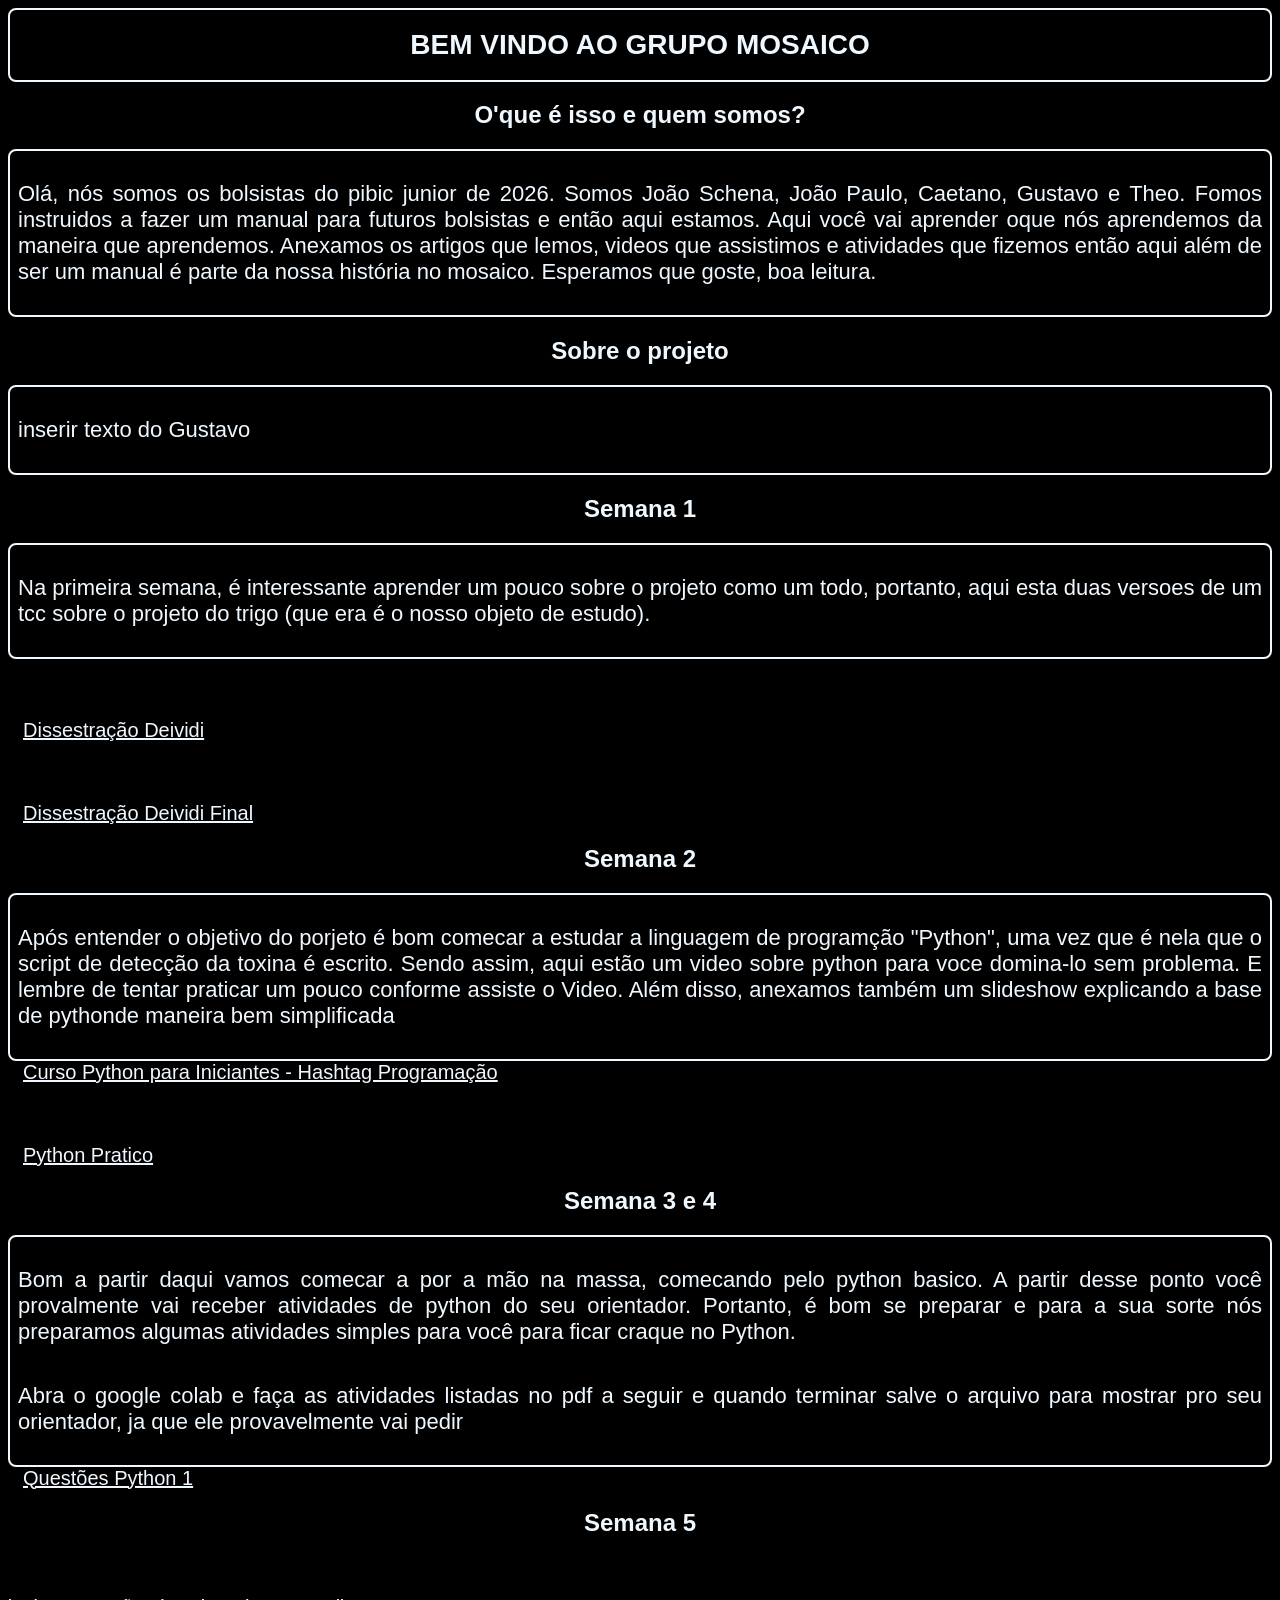
==== index.html @ 71459a46 "Rename on_boarding.html to index.html" ====
<!DOCTYPE html>

<head>
    <html lang="pt-br">
    <meta charset="UTF-8">
    <title>Grupo Mosaico</title>
    <link rel="stylesheet" href="on_boarding.css">
    <style>
        body {
            background-color: black;
        }
    </style>
</head>

<body>
    <div class="quadrado"><h1>
        BEM VINDO AO GRUPO MOSAICO
    </h1></div>
    <h2>
        O'que é isso e quem somos?
    </h2>
    <div class="quadrado">
        <p>
            Olá, nós somos os bolsistas do pibic junior de 2026. Somos João Schena, João Paulo, Caetano,
            Gustavo e Theo. Fomos instruidos a fazer um manual para futuros bolsistas e então aqui estamos.
            Aqui você vai aprender oque nós aprendemos da maneira que aprendemos. Anexamos os artigos que lemos,
            videos que assistimos e atividades que fizemos então aqui além de ser um manual é parte da nossa
            história no mosaico. Esperamos que goste, boa leitura.
        </p>
    </div>
    <h2>
        Sobre o projeto
    </h2>
    <div class="quadrado">
        <p>
            inserir texto do Gustavo
        </p>
    </div>
    <h2>
        Semana 1
    </h2>
    <div class="quadrado">
        <p>
            Na primeira semana, é interessante aprender um pouco sobre o projeto como um todo,
            portanto, aqui esta duas versoes de um tcc sobre o projeto do trigo (que era é o
            nosso objeto de estudo).
        </p>
    </div>
        </p>
    </div>

    <div><a href="Apresentação Dissertação - Deividi.pdf" download="Apresentação Dissertação - Deividi.pdf">
            Dissestração Deividi

        </a>
        <p></p>
        <a href="Dissertação_Mestrado_Deividi_Zaions_Final.pdf"
            download="Dissertação_Mestrado_Deividi_Zaions_Final.pdf">
            Dissestração Deividi Final
        </a>
    </div>
    <h2>
        Semana 2
    </h2>
    <div class="quadrado">
        <p>
            Após entender o objetivo do porjeto é bom comecar a estudar a linguagem de programção "Python",
            uma vez que é nela que o script de detecção da toxina é escrito. Sendo assim, aqui estão um video
            sobre python para voce domina-lo sem problema. E lembre de tentar praticar um pouco conforme assiste
            o Video. Além disso, anexamos também um slideshow explicando a base de pythonde maneira bem simplificada
        </p>
    </div>
    <div><a href="https://www.youtube.com/live/BxMtSb2w9Sk">
            Curso Python para Iniciantes - Hashtag Programação
        </a>
        <p></p>
        <a href="Python_Pratico.pptx" download="Python_Pratico.pptx">
            Python Pratico
        </a>
    </div>
    <h2>
        Semana 3 e 4
    </h2>
    <div class="quadrado">
        <p>
            Bom a partir daqui vamos comecar a por a mão na massa, comecando pelo python basico. A partir
            desse ponto você provalmente vai receber atividades de python do seu orientador. Portanto, é bom se
            preparar e para a sua sorte nós preparamos algumas atividades simples para você para ficar craque
            no Python.
        </p>
        <p>
            Abra o google colab e faça as atividades listadas no pdf a seguir e quando terminar salve o
            arquivo para mostrar pro seu orientador, ja que ele provavelmente vai pedir
        </p>
    </div>
    <div><a href="questões.pdf" download="questões.pdf">
            Questões Python 1
        </a></div>
    <h2>
        Semana 5
    </h2>
    <div>
        <p>

        </p>
    </div>
    <h4>html e css por João Schena, joaoschena03@gmail.com</h4>

</body>
---- on_boarding.css ----
h1 {
    color: aliceblue;
    font-size: 28px;
    font-family: Verdana, Geneva, Tahoma, sans-serif;
    text-align: center;
}
h2 {
    color: aliceblue;
    font-size: 24 px ;
    font-family: Verdana, Geneva, Tahoma, sans-serif;
    text-align: center;
}
div {
    border-left: 15px solid black;
}
p {
    text-align: justify;
    padding: 8px;
    color: aliceblue;
    font-size: 22px;
    font-family: Verdana, Geneva, Tahoma, sans-serif;
}
a {
    color: aliceblue;
    font-size: 20px;
    font-family: Verdana, Geneva, Tahoma, sans-serif;
}
a:hover {
    color: #18aff5 ;
}
h4 {
    color: aliceblue ;
    font-size: 14px ;
    font-family: Arial, Helvetica, sans-serif;
}
.quadrado {
    border: 2px;
    border-color: aliceblue ;
    border-radius: 8px;
    background-color: transparent;
    border-style: solid;
}
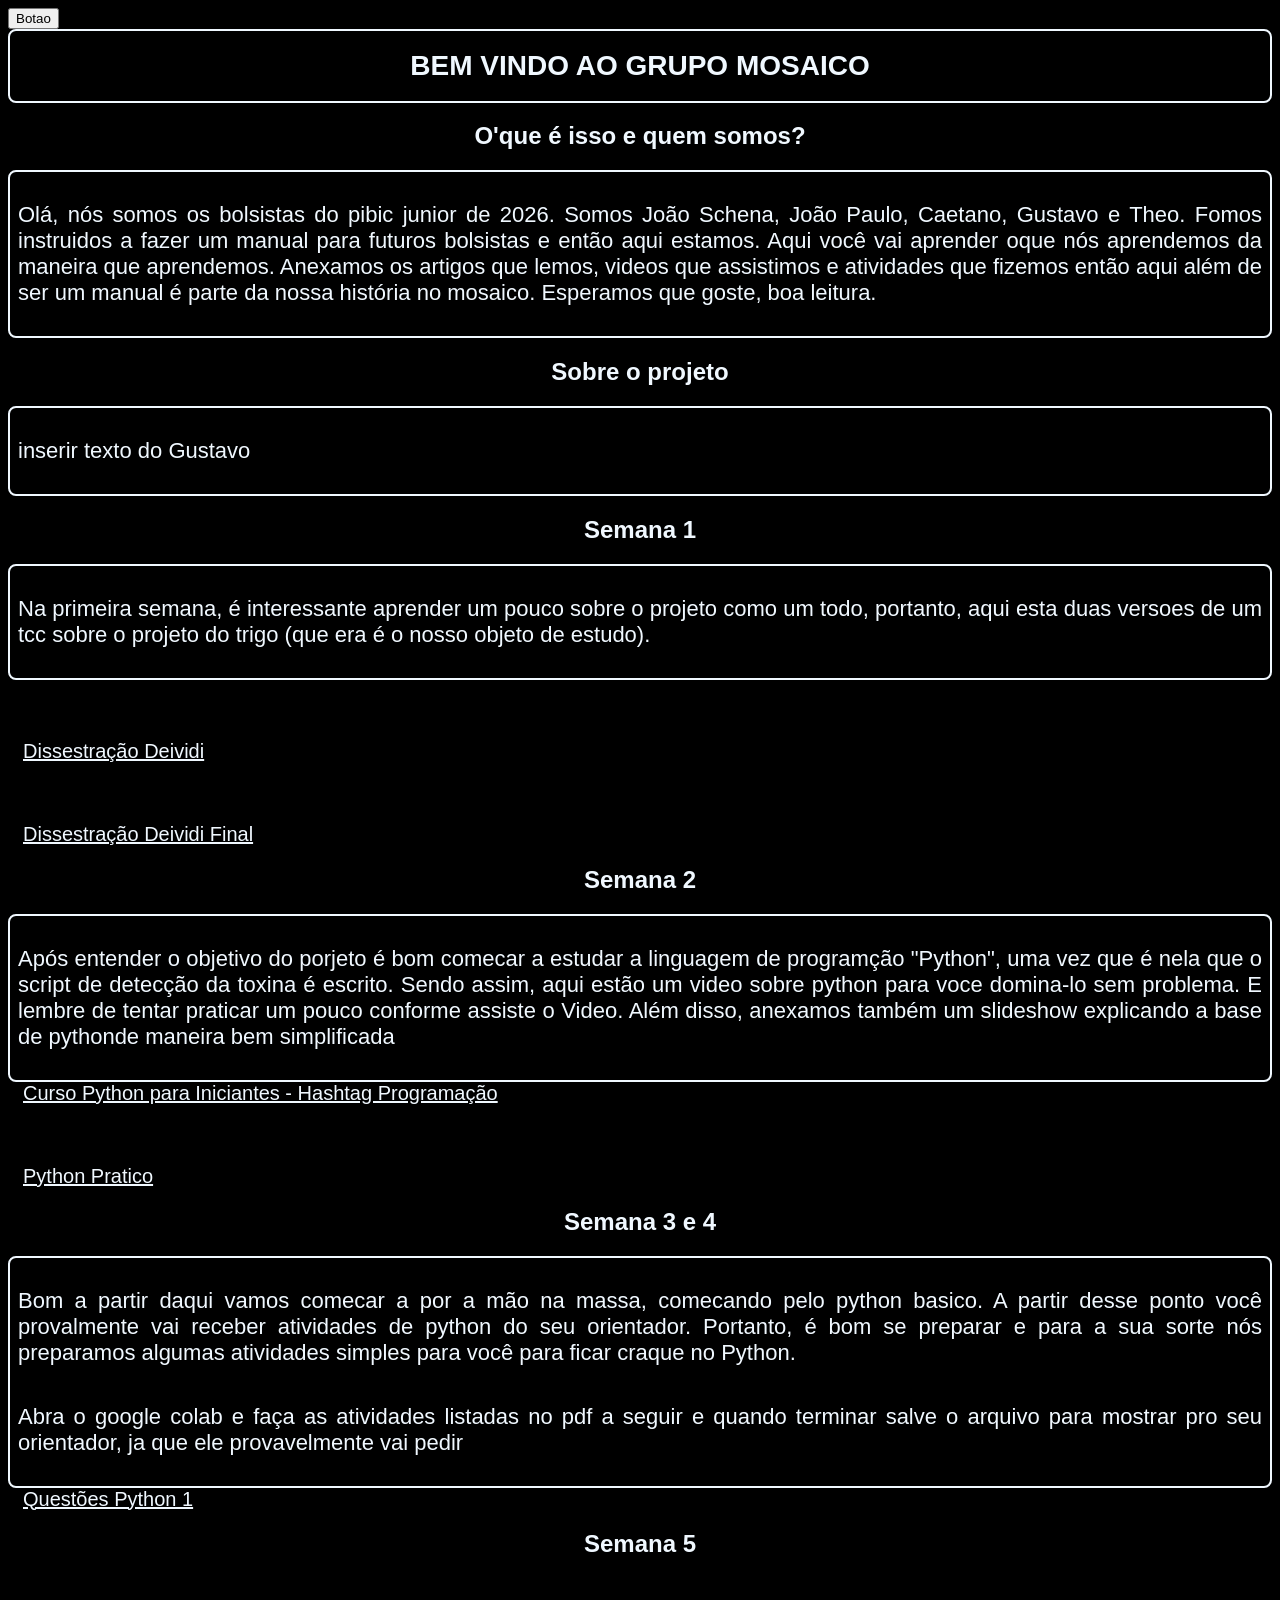
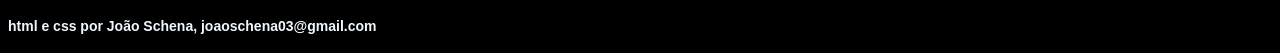
==== commit 31f4fcae: "Update index.html" ====
--- a/index.html
+++ b/index.html
@@ -13,6 +13,8 @@
 </head>
 
 <body>
+    <script src="scripts.js"></script>
+    <button type="button" onclick=not()>Botao</button>
     <div class="quadrado"><h1>
         BEM VINDO AO GRUPO MOSAICO
     </h1></div>
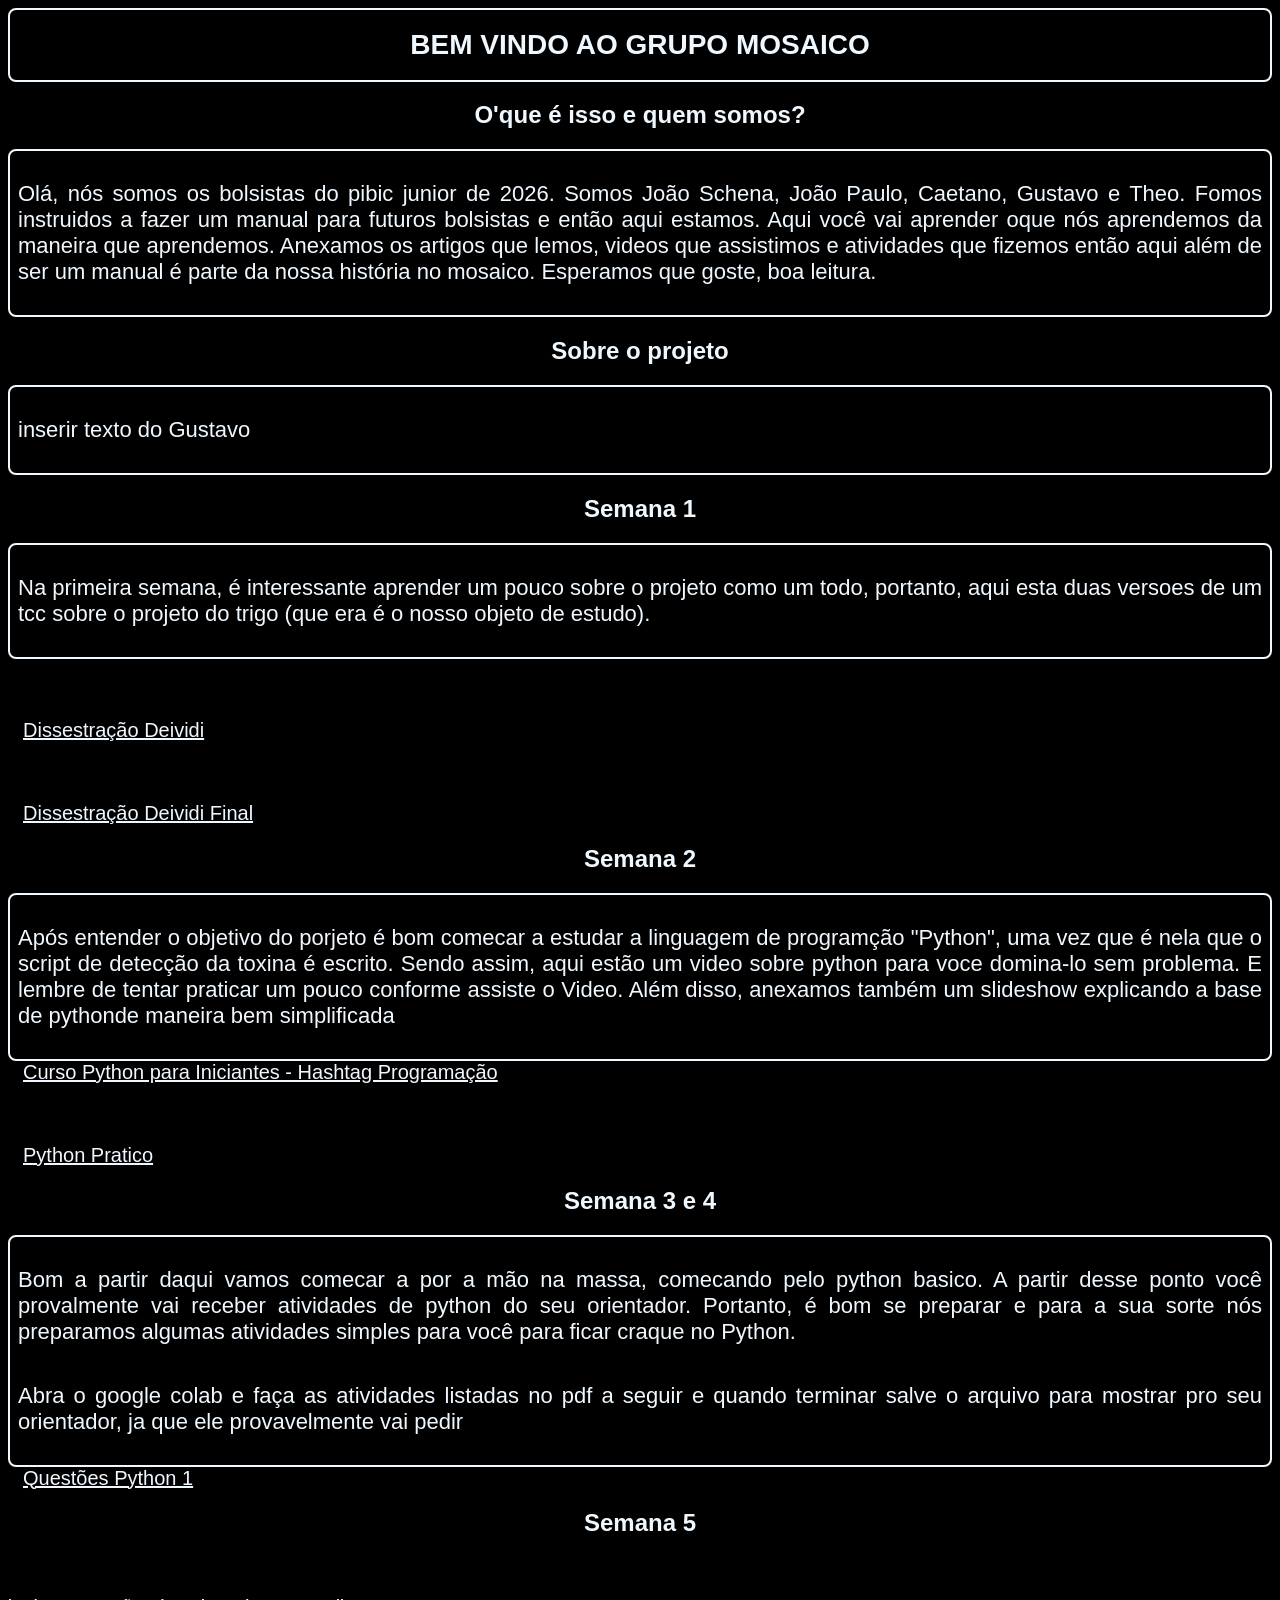
==== commit b1911120: "Update index.html" ====
--- a/index.html
+++ b/index.html
@@ -14,7 +14,6 @@
 
 <body>
     <script src="scripts.js"></script>
-    <button type="button" onclick=not()>Botao</button>
     <div class="quadrado"><h1>
         BEM VINDO AO GRUPO MOSAICO
     </h1></div>
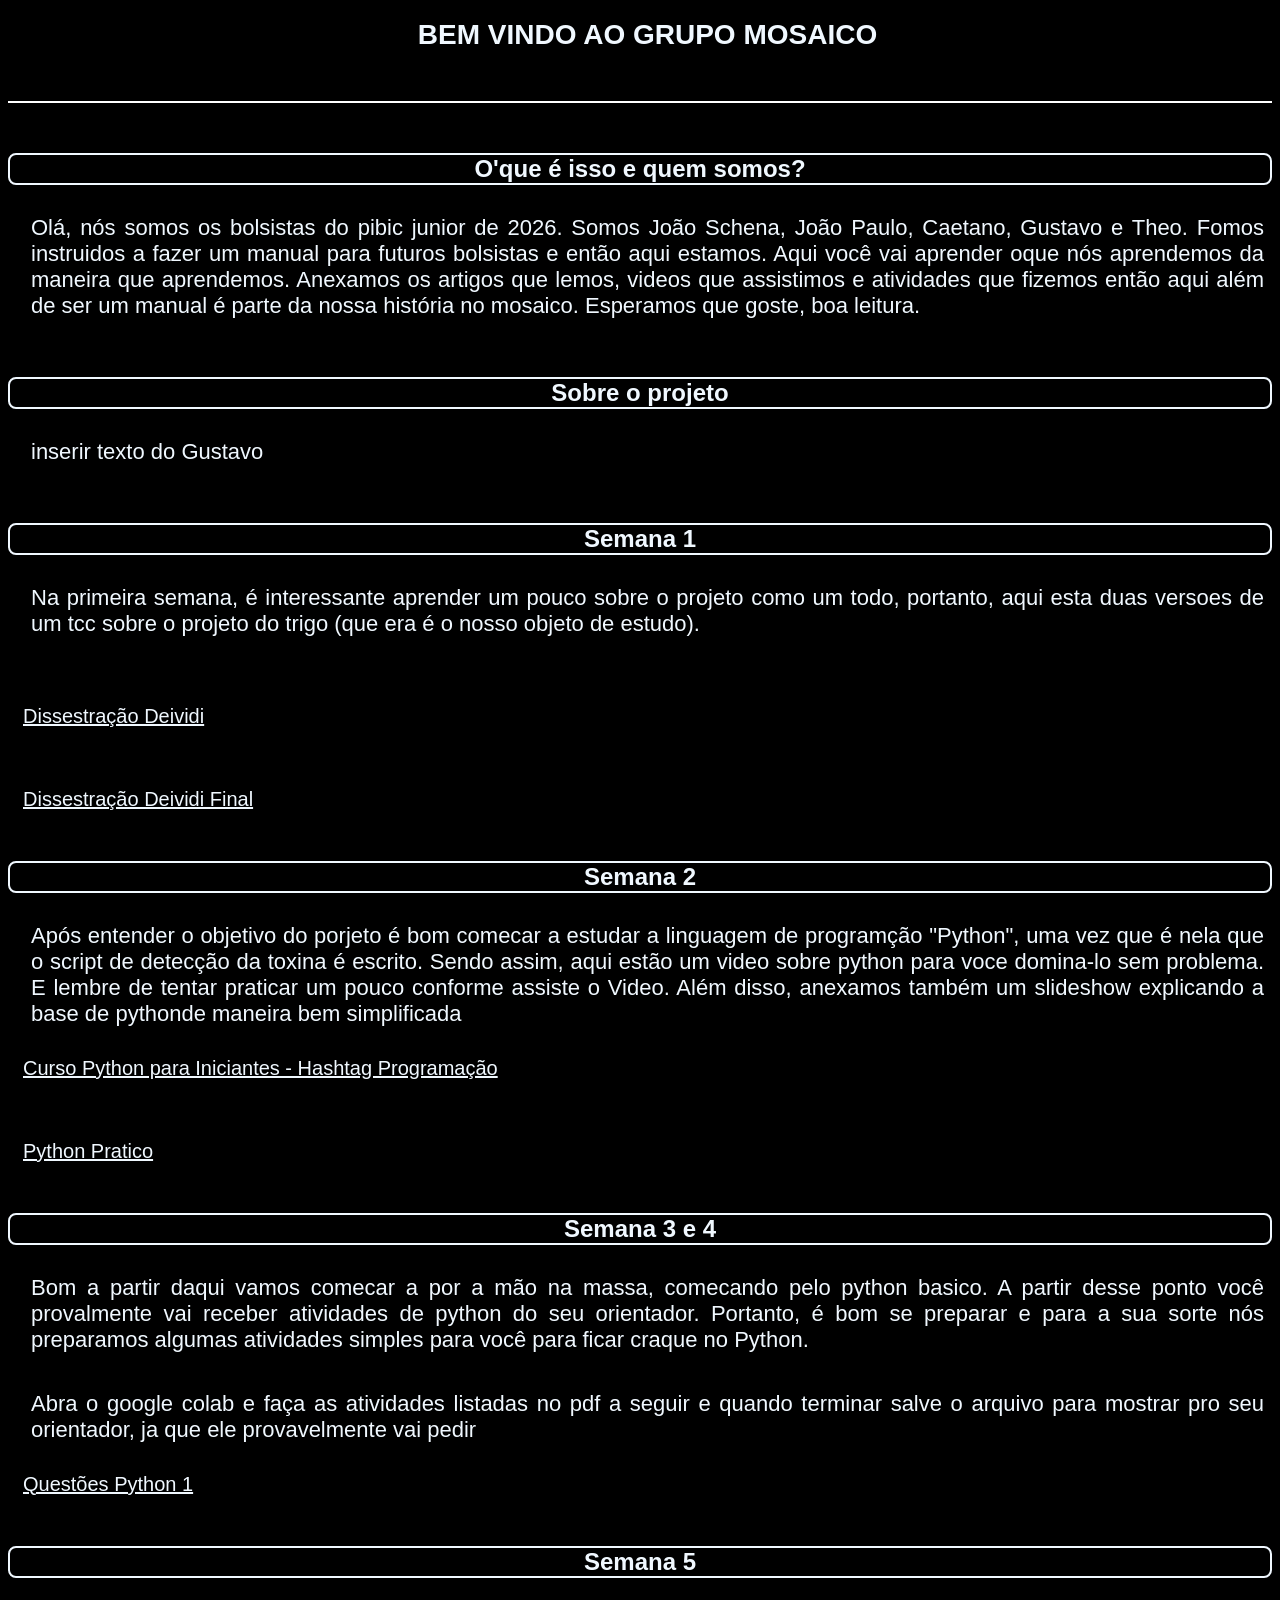
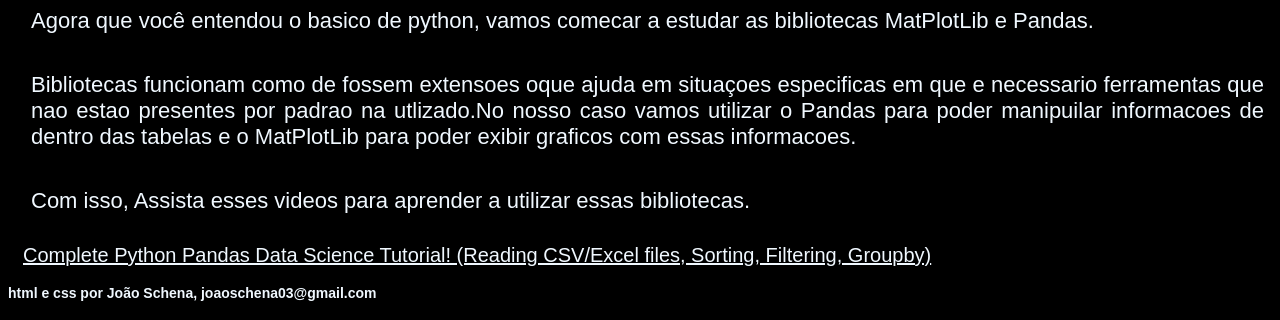
==== commit cceb1ac3: "Update index.html" ====
--- a/index.html
+++ b/index.html
@@ -14,13 +14,15 @@
 
 <body>
     <script src="scripts.js"></script>
-    <div class="quadrado"><h1>
+    <div><h1>
         BEM VINDO AO GRUPO MOSAICO
     </h1></div>
-    <h2>
+    <hr style="border: none; height: 2px; background-color: white;">
+
+    <h2 class="quadrado">
         O'que é isso e quem somos?
     </h2>
-    <div class="quadrado">
+    <div>
         <p>
             Olá, nós somos os bolsistas do pibic junior de 2026. Somos João Schena, João Paulo, Caetano,
             Gustavo e Theo. Fomos instruidos a fazer um manual para futuros bolsistas e então aqui estamos.
@@ -29,18 +31,18 @@
             história no mosaico. Esperamos que goste, boa leitura.
         </p>
     </div>
-    <h2>
+    <h2 class="quadrado">
         Sobre o projeto
     </h2>
-    <div class="quadrado">
+    <div>
         <p>
             inserir texto do Gustavo
         </p>
     </div>
-    <h2>
+    <h2 class="quadrado">
         Semana 1
     </h2>
-    <div class="quadrado">
+    <div>
         <p>
             Na primeira semana, é interessante aprender um pouco sobre o projeto como um todo,
             portanto, aqui esta duas versoes de um tcc sobre o projeto do trigo (que era é o
@@ -60,10 +62,10 @@
             Dissestração Deividi Final
         </a>
     </div>
-    <h2>
+    <h2 class="quadrado">
         Semana 2
     </h2>
-    <div class="quadrado">
+    <div>
         <p>
             Após entender o objetivo do porjeto é bom comecar a estudar a linguagem de programção "Python",
             uma vez que é nela que o script de detecção da toxina é escrito. Sendo assim, aqui estão um video
@@ -79,10 +81,10 @@
             Python Pratico
         </a>
     </div>
-    <h2>
+    <h2 class="quadrado">
         Semana 3 e 4
     </h2>
-    <div class="quadrado">
+    <div>
         <p>
             Bom a partir daqui vamos comecar a por a mão na massa, comecando pelo python basico. A partir
             desse ponto você provalmente vai receber atividades de python do seu orientador. Portanto, é bom se
@@ -97,13 +99,26 @@
     <div><a href="questões.pdf" download="questões.pdf">
             Questões Python 1
         </a></div>
-    <h2>
+    <h2 class="quadrado">
         Semana 5
     </h2>
     <div>
         <p>
-
+            Agora que você entendou o basico de python, vamos comecar a estudar as bibliotecas MatPlotLib e Pandas.
         </p>
+        <p>
+            Bibliotecas funcionam como de fossem extensoes oque ajuda em situaçoes especificas em que e necessario ferramentas que nao estao presentes por padrao na 
+            utlizado.No nosso caso vamos utilizar o Pandas para poder manipuilar informacoes de dentro das tabelas e o MatPlotLib para poder exibir graficos com essas
+            informacoes.  
+        </p>
+        <p>
+            Com isso, Assista esses videos para aprender a utilizar essas bibliotecas.
+        </p>
+    </div>
+    <div>
+        <a href="https://www.youtube.com/watch?v=vmEHCJofslg">
+            Complete Python Pandas Data Science Tutorial! (Reading CSV/Excel files, Sorting, Filtering, Groupby) 
+        </a>
     </div>
     <h4>html e css por João Schena, joaoschena03@gmail.com</h4>
 
--- a/on_boarding.css
+++ b/on_boarding.css
@@ -3,12 +3,14 @@
     font-size: 28px;
     font-family: Verdana, Geneva, Tahoma, sans-serif;
     text-align: center;
+    margin-bottom: 50px;
 }
 h2 {
     color: aliceblue;
     font-size: 24 px ;
     font-family: Verdana, Geneva, Tahoma, sans-serif;
     text-align: center;
+    margin-top: 50px;
 }
 div {
     border-left: 15px solid black;
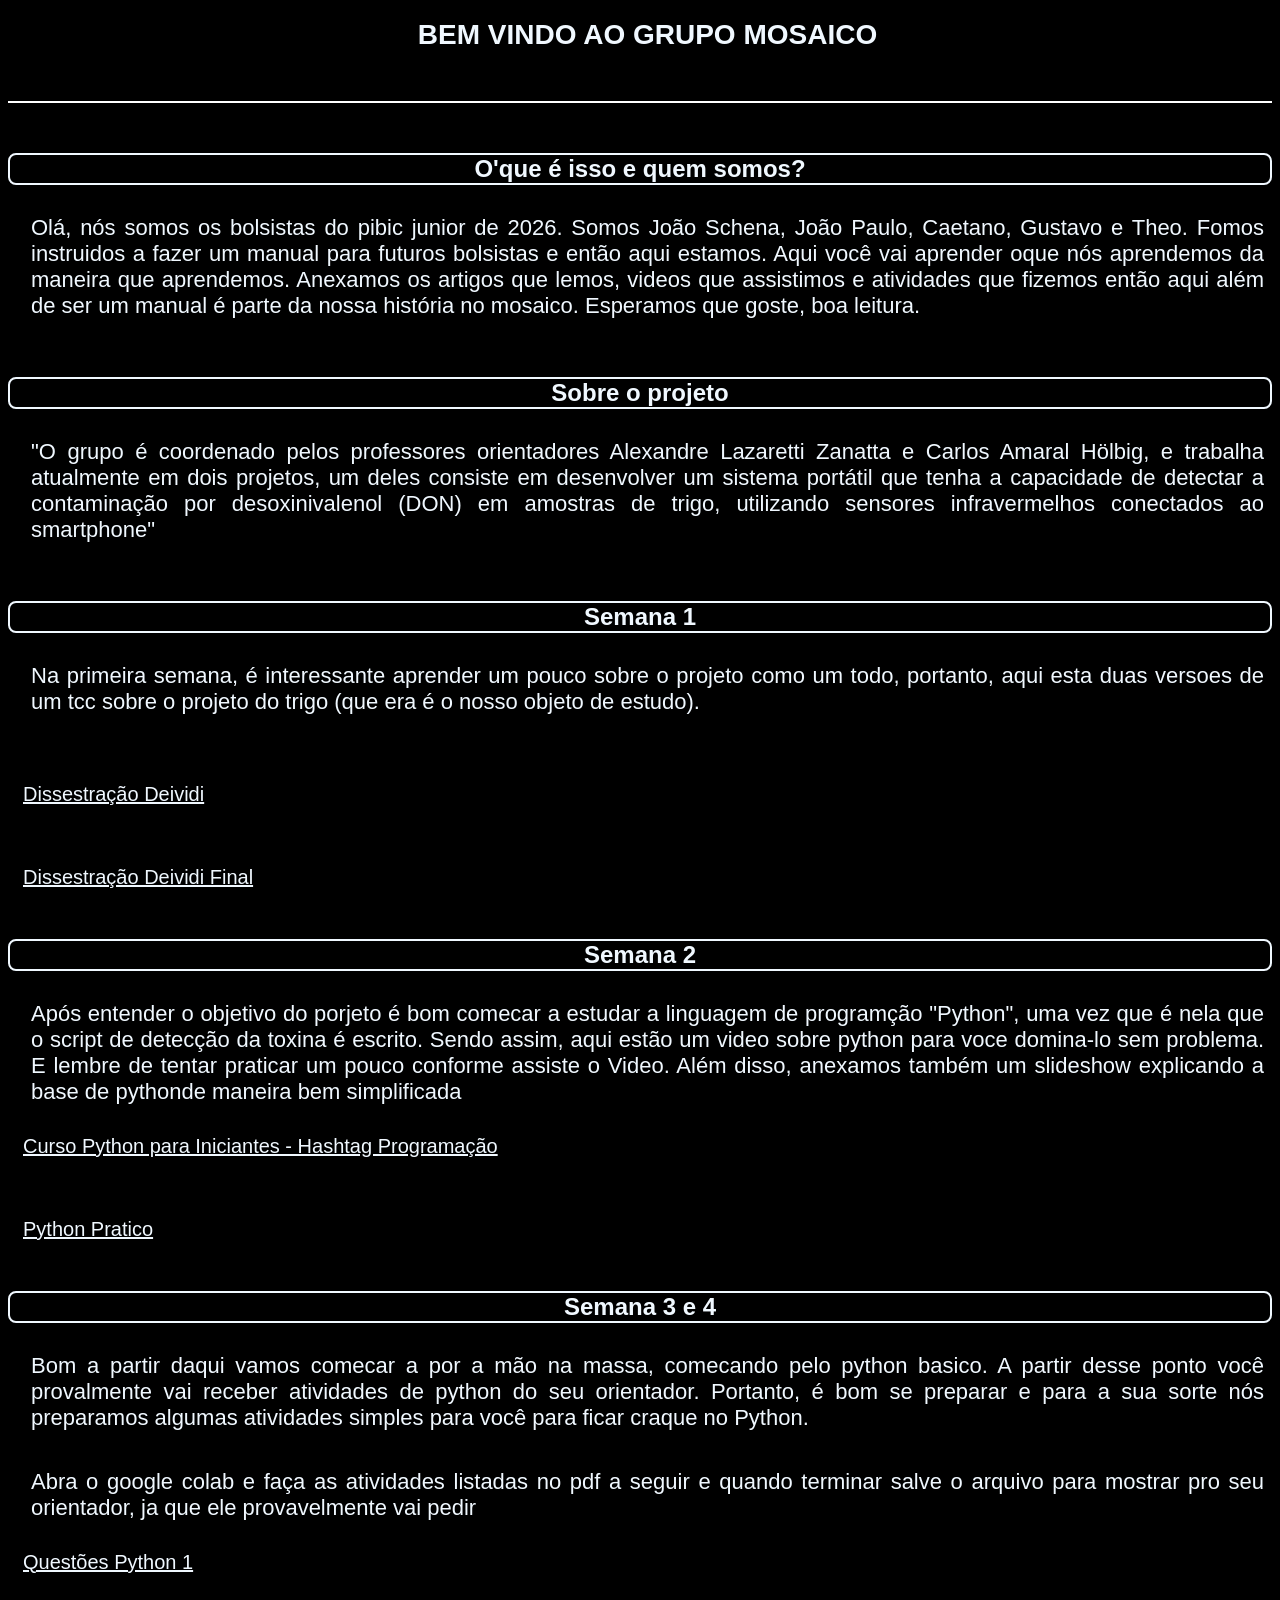
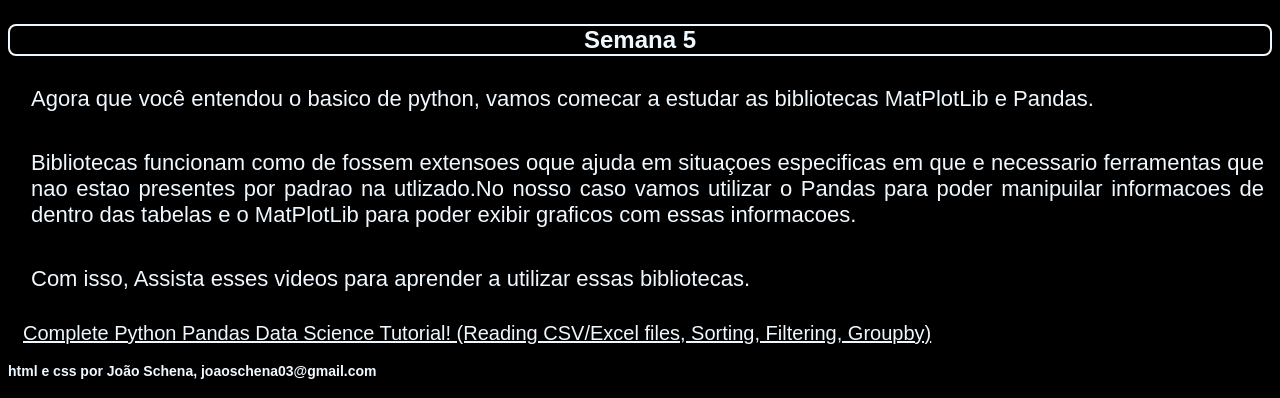
==== commit f11af257: "Texto do gustavo finalmento inserido" ====
--- a/index.html
+++ b/index.html
@@ -36,7 +36,9 @@
     </h2>
     <div>
         <p>
-            inserir texto do Gustavo
+            "O grupo é coordenado pelos professores orientadores Alexandre Lazaretti Zanatta e Carlos Amaral Hölbig, e trabalha atualmente em dois projetos,
+um deles consiste em desenvolver um sistema portátil que tenha a capacidade de detectar a contaminação por desoxinivalenol (DON) em amostras de trigo,
+utilizando sensores infravermelhos conectados ao smartphone"
         </p>
     </div>
     <h2 class="quadrado">
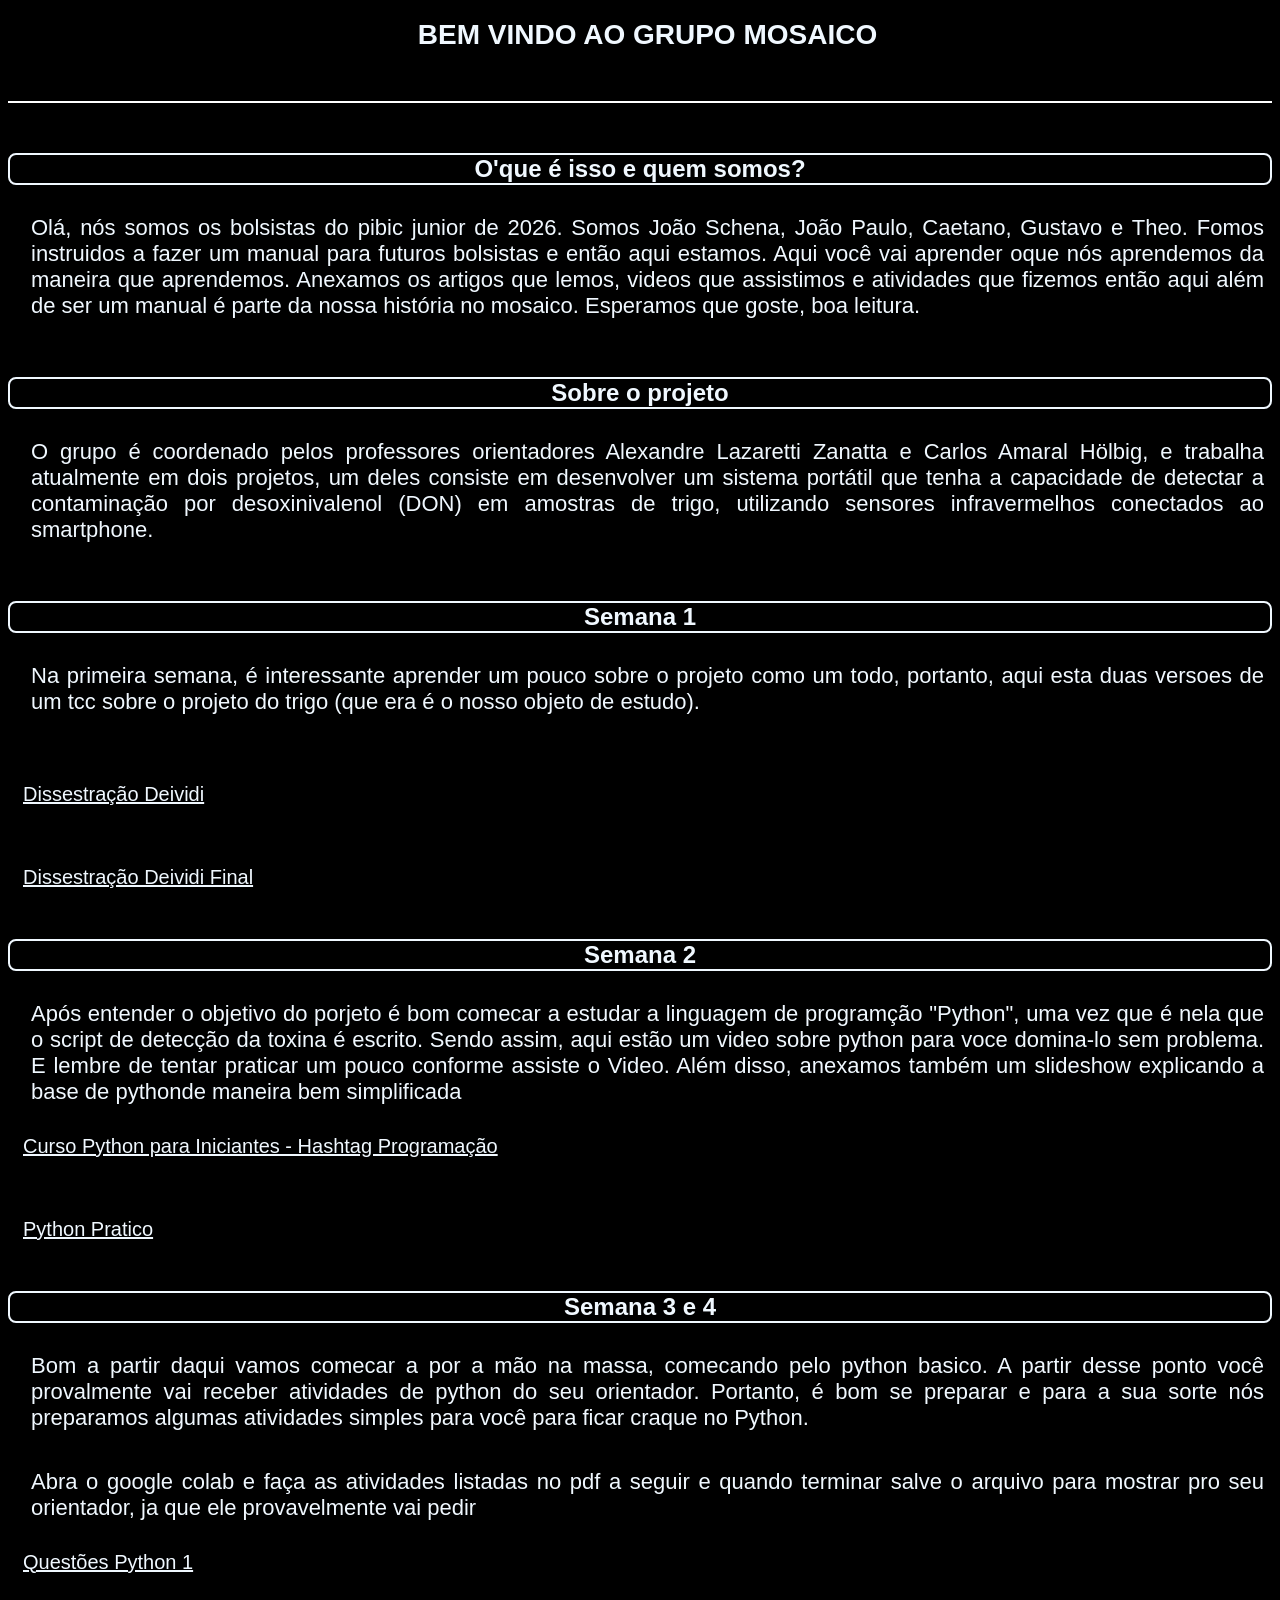
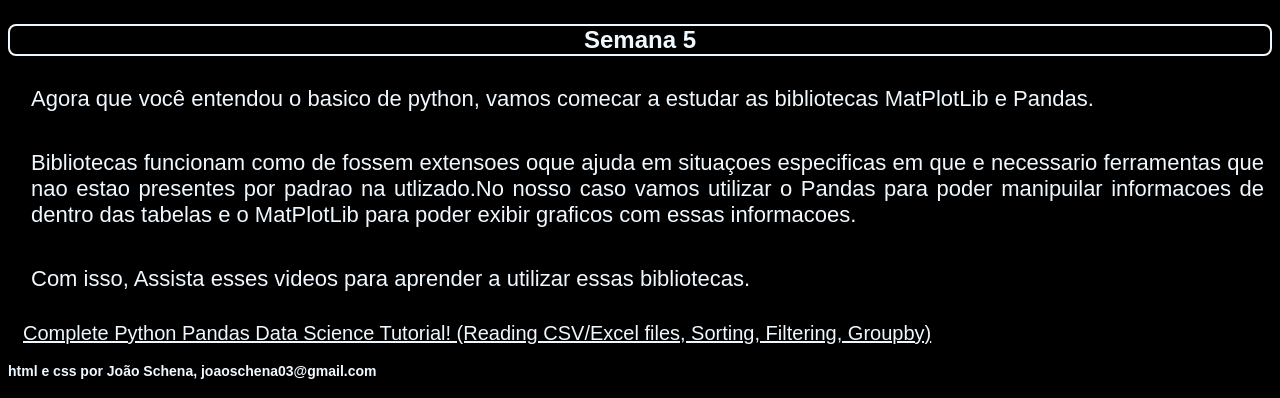
==== commit e760f237: "Update index.html" ====
--- a/index.html
+++ b/index.html
@@ -36,9 +36,9 @@
     </h2>
     <div>
         <p>
-            "O grupo é coordenado pelos professores orientadores Alexandre Lazaretti Zanatta e Carlos Amaral Hölbig, e trabalha atualmente em dois projetos,
+            O grupo é coordenado pelos professores orientadores Alexandre Lazaretti Zanatta e Carlos Amaral Hölbig, e trabalha atualmente em dois projetos,
 um deles consiste em desenvolver um sistema portátil que tenha a capacidade de detectar a contaminação por desoxinivalenol (DON) em amostras de trigo,
-utilizando sensores infravermelhos conectados ao smartphone"
+utilizando sensores infravermelhos conectados ao smartphone.
         </p>
     </div>
     <h2 class="quadrado">
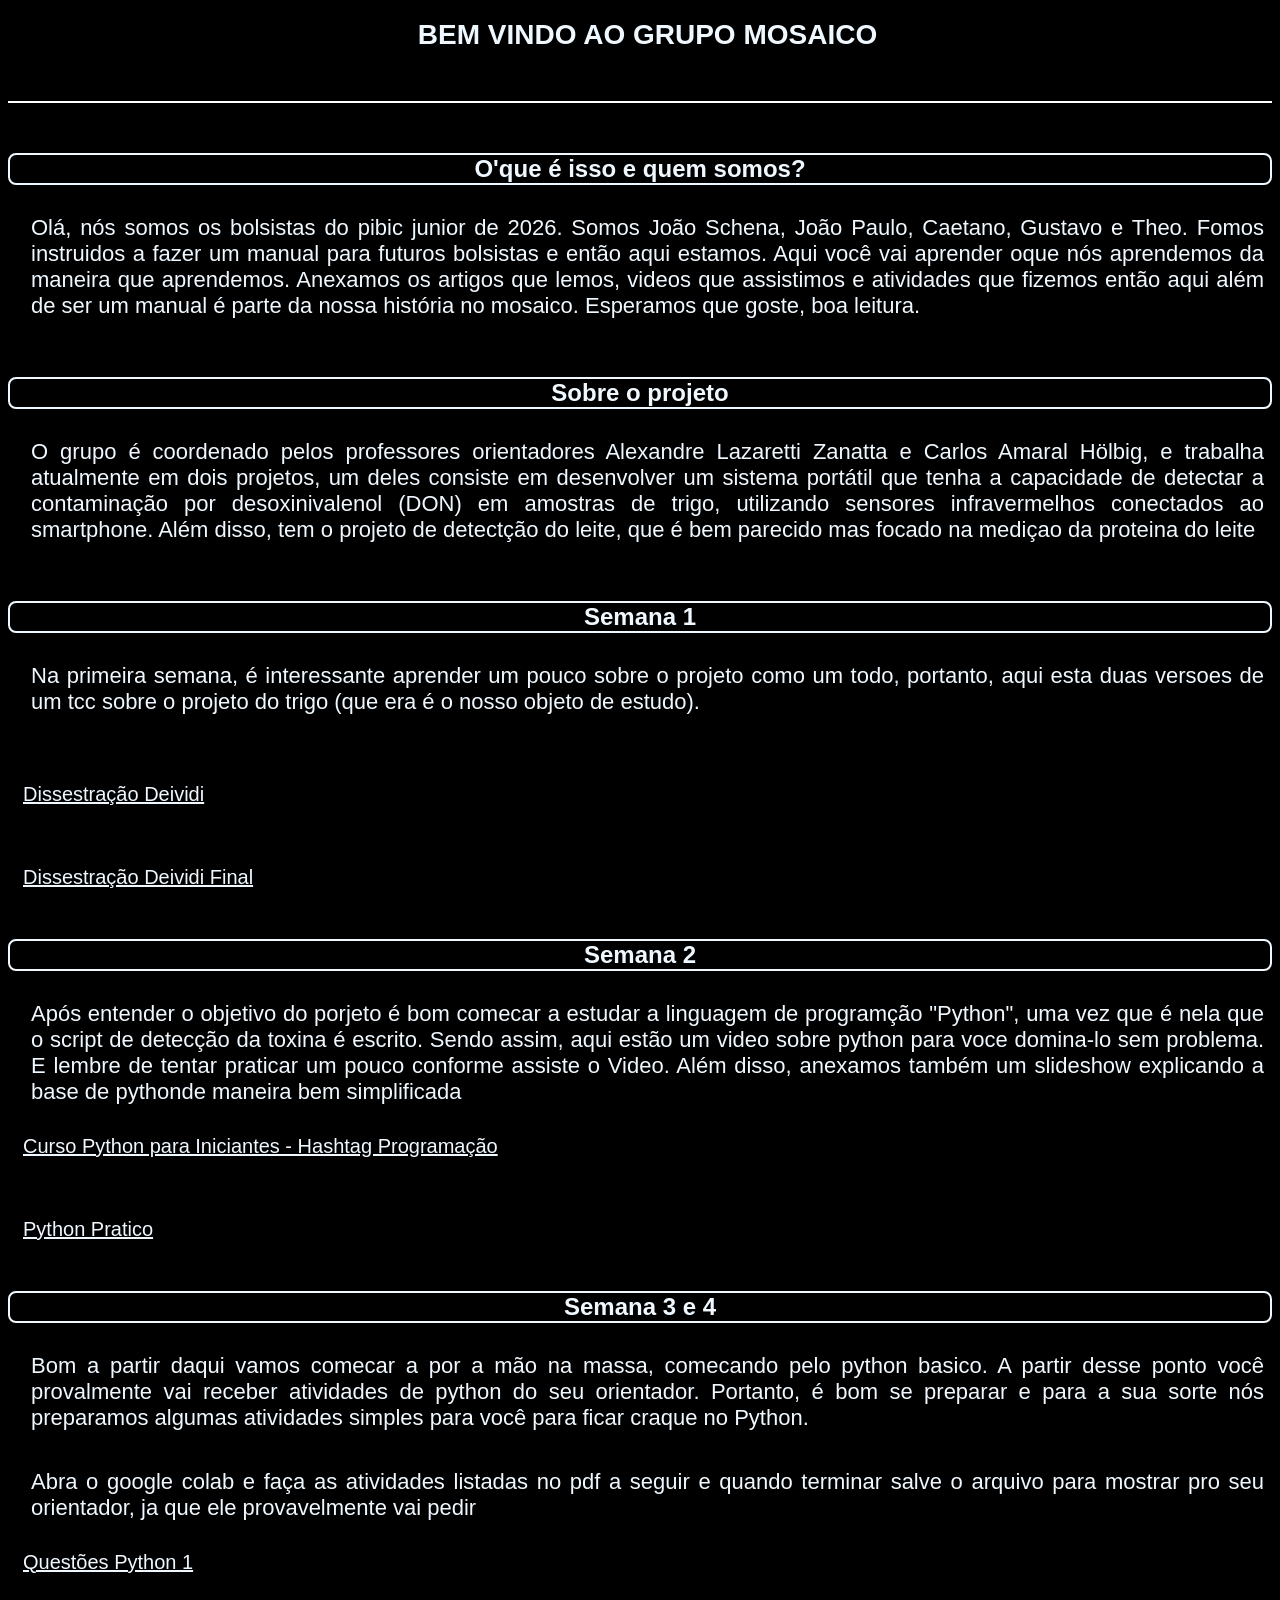
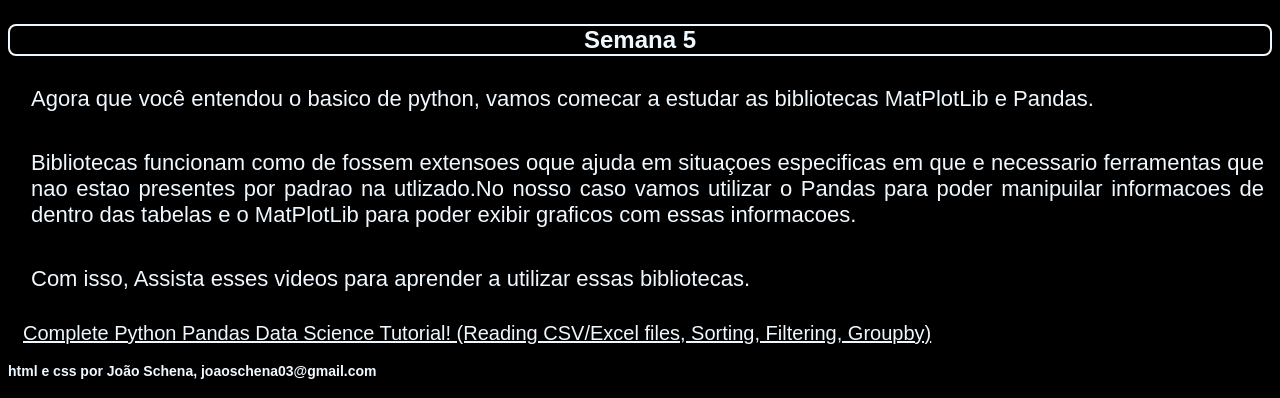
==== commit 37102774: "Update index.html" ====
--- a/index.html
+++ b/index.html
@@ -39,6 +39,7 @@
             O grupo é coordenado pelos professores orientadores Alexandre Lazaretti Zanatta e Carlos Amaral Hölbig, e trabalha atualmente em dois projetos,
 um deles consiste em desenvolver um sistema portátil que tenha a capacidade de detectar a contaminação por desoxinivalenol (DON) em amostras de trigo,
 utilizando sensores infravermelhos conectados ao smartphone.
+            Além disso, tem o projeto de detectção do leite, que é bem parecido mas focado na mediçao da proteina do leite
         </p>
     </div>
     <h2 class="quadrado">
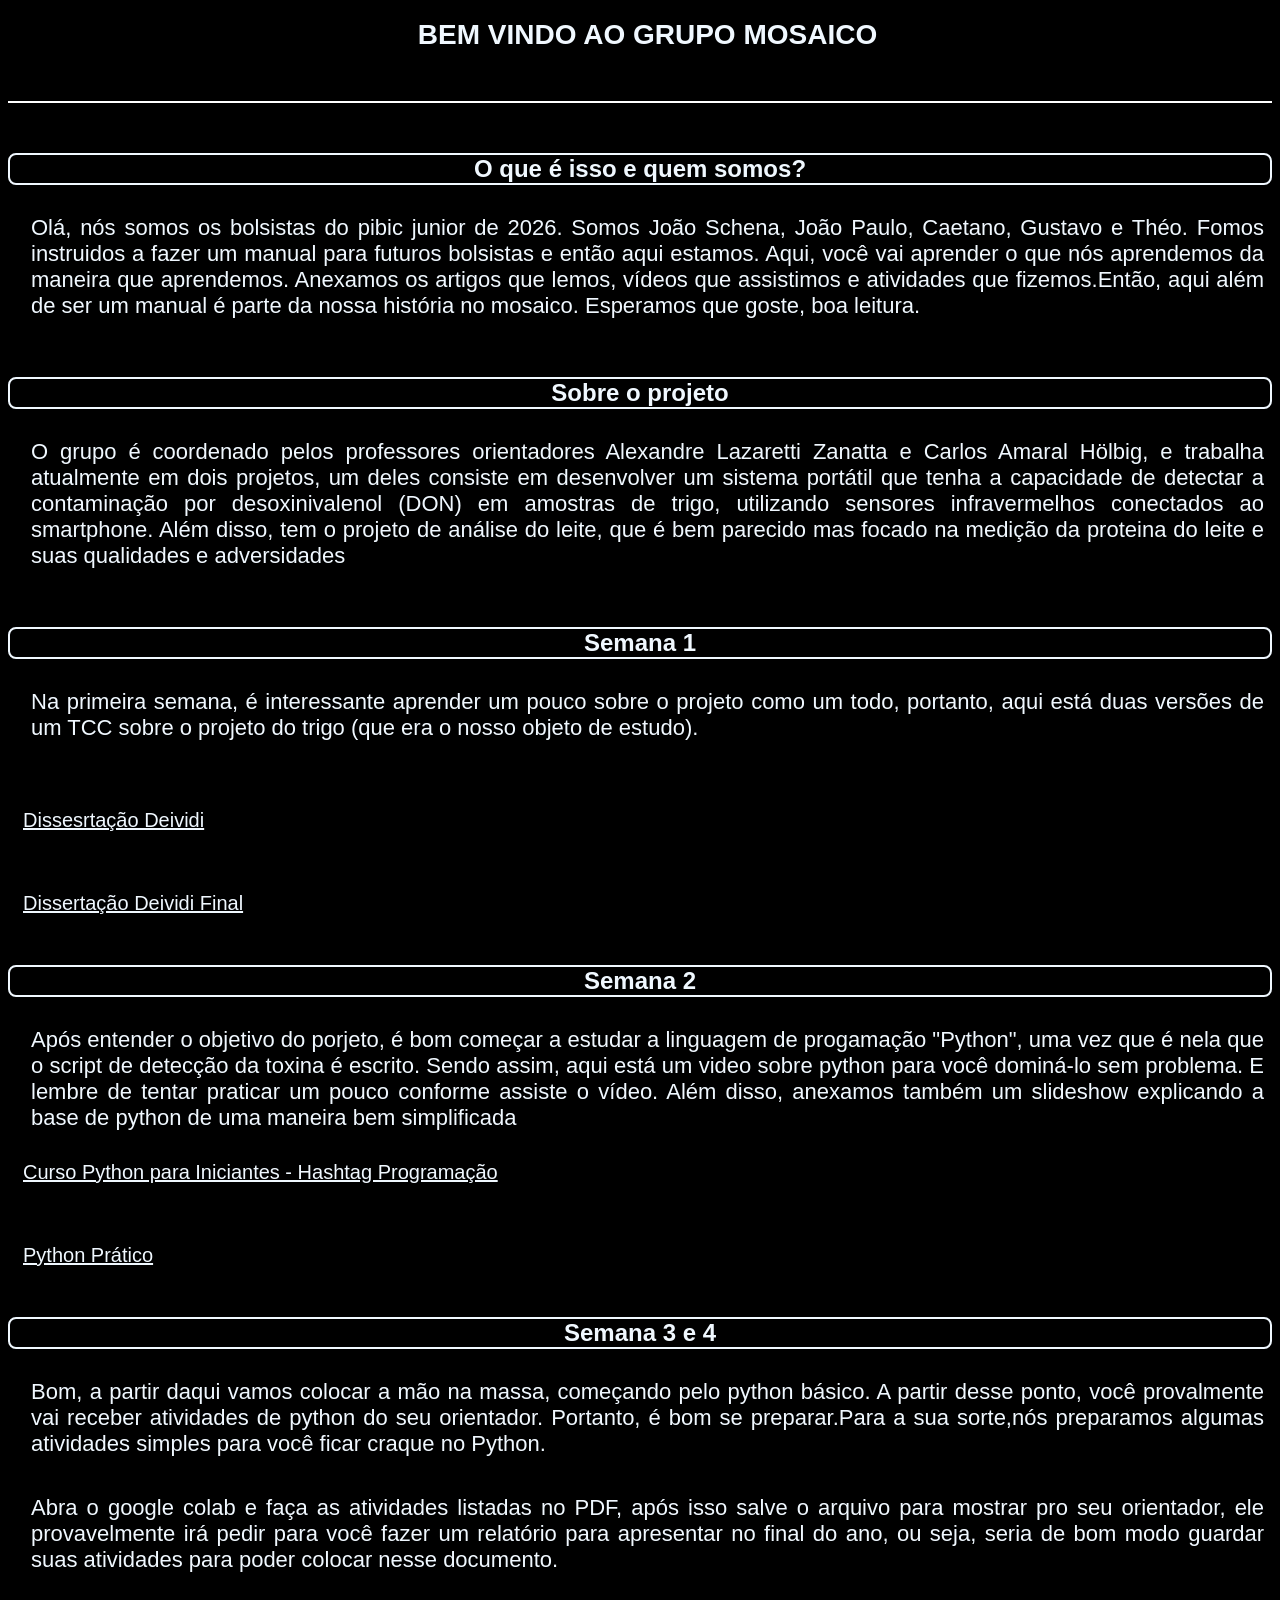
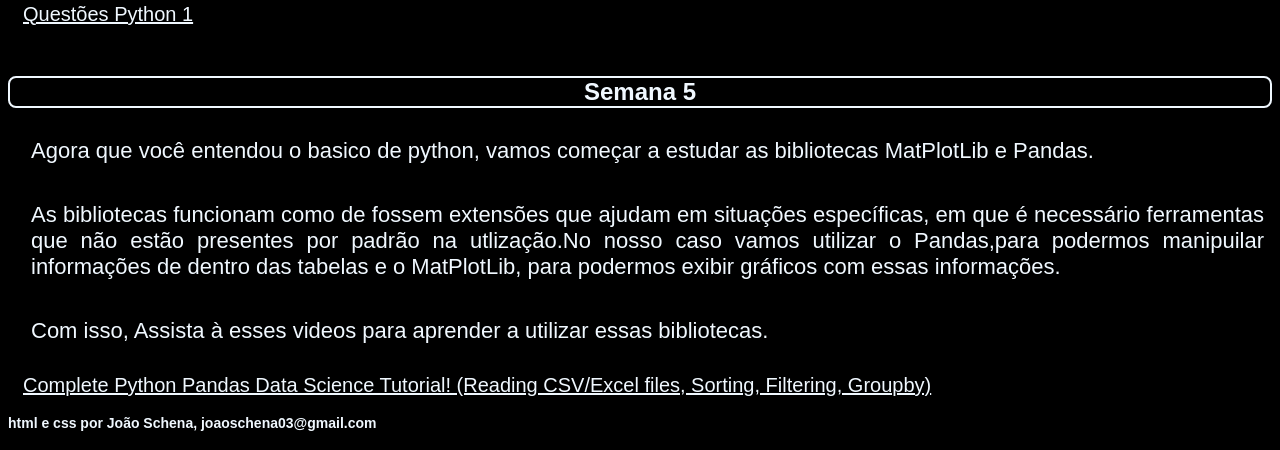
==== commit b0b31c4f: "Update index.html" ====
--- a/index.html
+++ b/index.html
@@ -20,14 +20,14 @@
     <hr style="border: none; height: 2px; background-color: white;">
 
     <h2 class="quadrado">
-        O'que é isso e quem somos?
+        O que é isso e quem somos?
     </h2>
     <div>
         <p>
             Olá, nós somos os bolsistas do pibic junior de 2026. Somos João Schena, João Paulo, Caetano,
-            Gustavo e Theo. Fomos instruidos a fazer um manual para futuros bolsistas e então aqui estamos.
-            Aqui você vai aprender oque nós aprendemos da maneira que aprendemos. Anexamos os artigos que lemos,
-            videos que assistimos e atividades que fizemos então aqui além de ser um manual é parte da nossa
+            Gustavo e Théo. Fomos instruidos a fazer um manual para futuros bolsistas e então aqui estamos.
+            Aqui, você vai aprender o que nós aprendemos da maneira que aprendemos. Anexamos os artigos que lemos,
+            vídeos que assistimos e atividades que fizemos.Então, aqui além de ser um manual é parte da nossa
             história no mosaico. Esperamos que goste, boa leitura.
         </p>
     </div>
@@ -39,7 +39,7 @@
             O grupo é coordenado pelos professores orientadores Alexandre Lazaretti Zanatta e Carlos Amaral Hölbig, e trabalha atualmente em dois projetos,
 um deles consiste em desenvolver um sistema portátil que tenha a capacidade de detectar a contaminação por desoxinivalenol (DON) em amostras de trigo,
 utilizando sensores infravermelhos conectados ao smartphone.
-            Além disso, tem o projeto de detectção do leite, que é bem parecido mas focado na mediçao da proteina do leite
+            Além disso, tem o projeto de análise do leite, que é bem parecido mas focado na medição da proteina do leite e suas qualidades e adversidades
         </p>
     </div>
     <h2 class="quadrado">
@@ -48,7 +48,7 @@
     <div>
         <p>
             Na primeira semana, é interessante aprender um pouco sobre o projeto como um todo,
-            portanto, aqui esta duas versoes de um tcc sobre o projeto do trigo (que era é o
+            portanto, aqui está duas versões de um TCC sobre o projeto do trigo (que era o
             nosso objeto de estudo).
         </p>
     </div>
@@ -56,13 +56,13 @@
     </div>
 
     <div><a href="Apresentação Dissertação - Deividi.pdf" download="Apresentação Dissertação - Deividi.pdf">
-            Dissestração Deividi
+            Dissesrtação Deividi
 
         </a>
         <p></p>
         <a href="Dissertação_Mestrado_Deividi_Zaions_Final.pdf"
             download="Dissertação_Mestrado_Deividi_Zaions_Final.pdf">
-            Dissestração Deividi Final
+            Dissertação Deividi Final
         </a>
     </div>
     <h2 class="quadrado">
@@ -70,10 +70,10 @@
     </h2>
     <div>
         <p>
-            Após entender o objetivo do porjeto é bom comecar a estudar a linguagem de programção "Python",
-            uma vez que é nela que o script de detecção da toxina é escrito. Sendo assim, aqui estão um video
-            sobre python para voce domina-lo sem problema. E lembre de tentar praticar um pouco conforme assiste
-            o Video. Além disso, anexamos também um slideshow explicando a base de pythonde maneira bem simplificada
+            Após entender o objetivo do porjeto, é bom começar a estudar a linguagem de progamação "Python",
+            uma vez que é nela que o script de detecção da toxina é escrito. Sendo assim, aqui está um video
+            sobre python para você dominá-lo sem problema. E lembre de tentar praticar um pouco conforme assiste
+            o vídeo. Além disso, anexamos também um slideshow explicando a base de python de uma maneira bem simplificada
         </p>
     </div>
     <div><a href="https://www.youtube.com/live/BxMtSb2w9Sk">
@@ -81,7 +81,7 @@
         </a>
         <p></p>
         <a href="Python_Pratico.pptx" download="Python_Pratico.pptx">
-            Python Pratico
+            Python Prático
         </a>
     </div>
     <h2 class="quadrado">
@@ -89,14 +89,15 @@
     </h2>
     <div>
         <p>
-            Bom a partir daqui vamos comecar a por a mão na massa, comecando pelo python basico. A partir
-            desse ponto você provalmente vai receber atividades de python do seu orientador. Portanto, é bom se
-            preparar e para a sua sorte nós preparamos algumas atividades simples para você para ficar craque
+            Bom, a partir daqui vamos colocar a mão na massa, começando pelo python básico. A partir
+            desse ponto, você provalmente vai receber atividades de python do seu orientador. Portanto, é bom se
+            preparar.Para a sua sorte,nós preparamos algumas atividades simples para você ficar craque
             no Python.
         </p>
         <p>
-            Abra o google colab e faça as atividades listadas no pdf a seguir e quando terminar salve o
-            arquivo para mostrar pro seu orientador, ja que ele provavelmente vai pedir
+            Abra o google colab e faça as atividades listadas no PDF, após isso salve o arquivo para mostrar pro seu orientador,
+            ele provavelmente irá pedir para você fazer um relatório para apresentar no final do ano, ou seja, seria de bom modo
+            guardar suas atividades para poder colocar nesse documento.
         </p>
     </div>
     <div><a href="questões.pdf" download="questões.pdf">
@@ -107,15 +108,15 @@
     </h2>
     <div>
         <p>
-            Agora que você entendou o basico de python, vamos comecar a estudar as bibliotecas MatPlotLib e Pandas.
+            Agora que você entendou o basico de python, vamos começar a estudar as bibliotecas MatPlotLib e Pandas.
         </p>
         <p>
-            Bibliotecas funcionam como de fossem extensoes oque ajuda em situaçoes especificas em que e necessario ferramentas que nao estao presentes por padrao na 
-            utlizado.No nosso caso vamos utilizar o Pandas para poder manipuilar informacoes de dentro das tabelas e o MatPlotLib para poder exibir graficos com essas
-            informacoes.  
+            As bibliotecas funcionam como de fossem extensões que ajudam em situações específicas, em que é necessário ferramentas que não estão presentes por padrão na 
+            utlização.No nosso caso vamos utilizar o Pandas,para podermos manipuilar informações de dentro das tabelas e o MatPlotLib, para podermos exibir gráficos com essas
+            informações.  
         </p>
         <p>
-            Com isso, Assista esses videos para aprender a utilizar essas bibliotecas.
+            Com isso, Assista à esses videos para aprender a utilizar essas bibliotecas.
         </p>
     </div>
     <div>
